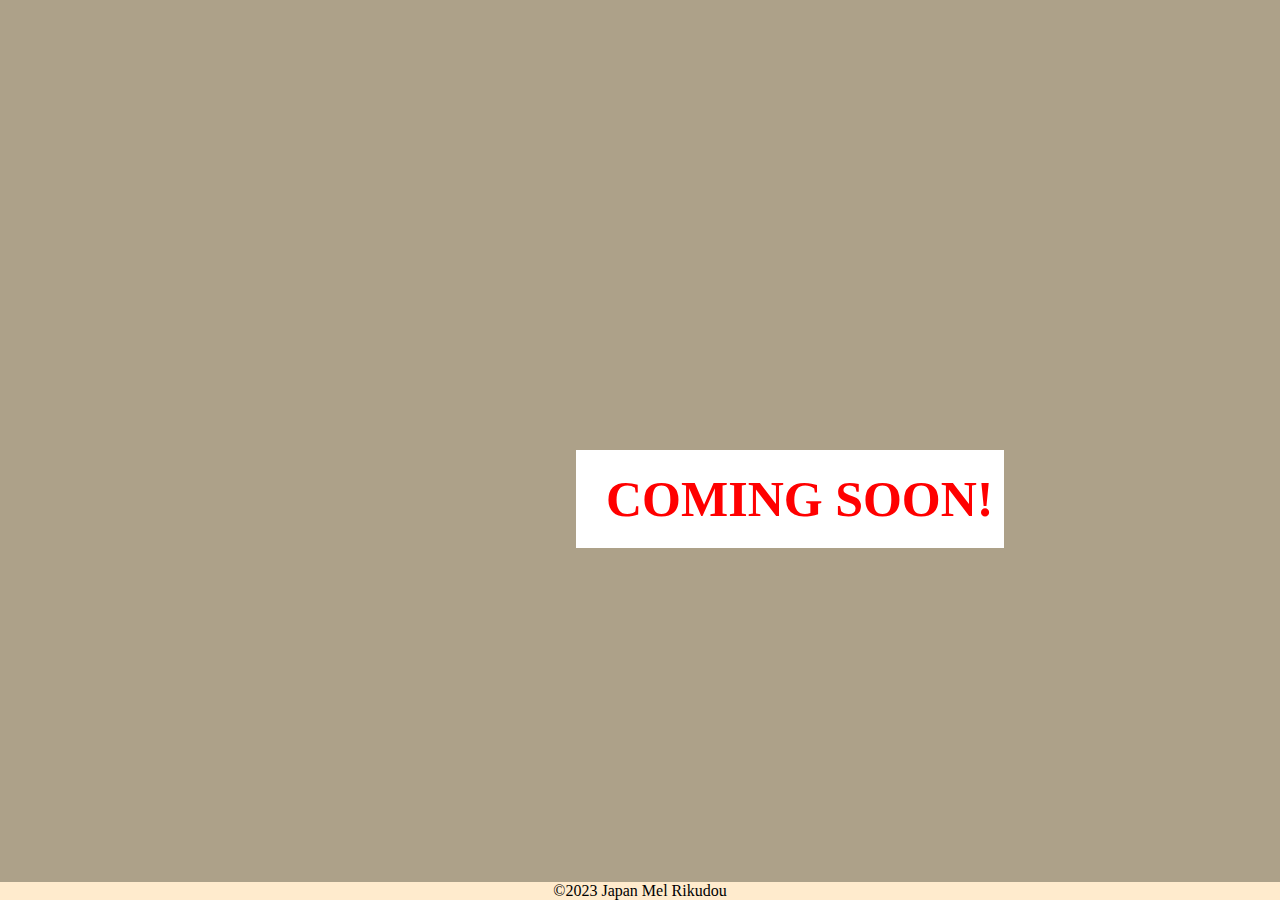
==== index.html @ 713346a3 "add css" ====
<!DOCTYPE html>
<html lang="de">
    <head>
        <meta charset="utf-8">
        <meta name="viewport" content="width=device-width", initial-scale="1">
        <title>Unsere Japanreise</title>
        <link href="style/style.css" rel="stylesheet">
    </head>
    <body>
        <div class="comon">
            <h1>COMING SOON!</h1>
        </div>
    </body>
    <footer>
        <p>&copy;2023 Japan Mel Rikudou</p>
    </footer>
</html>
---- style/style.css ----
*{
    margin: 0;
    padding: 0;
    box-sizing: border-box;
    font-family: 'Times New Roman', Times, serif;
}
body{
    background: #ADA189;
}
#holder{
    max-width: 60rem;
    background: #FFF;
    margin: 0;
    display: flex;
    flex-wrap: wrap;
}
h1{
    width: 100%;
    height: 100%;
    margin: 10px;
    padding: 10px;
    text-align: center;
}
nav{
    width: 100%;
    padding-left: 25px;
}
main{
    width: 100%;
    height: 100%;
    flex: 1;

}
#countdown{
    height: 50%;
    width: 100%;
    margin: auto;
    padding: 10px;
    font-size: 25px;
    text-align: center;
}
/*fixed footer*/
footer{
  position: fixed;
  left: 0;
  bottom: 0;
  width: 100%;
  background-color: blanchedalmond;
  color: black;
  text-align: center;
}
.comon{
    position: absolute;
    top: 50%;
    left: 45%;
    text-align: center;
    font-size: 25px;
    background-color: #FFF;
    color: red;
}
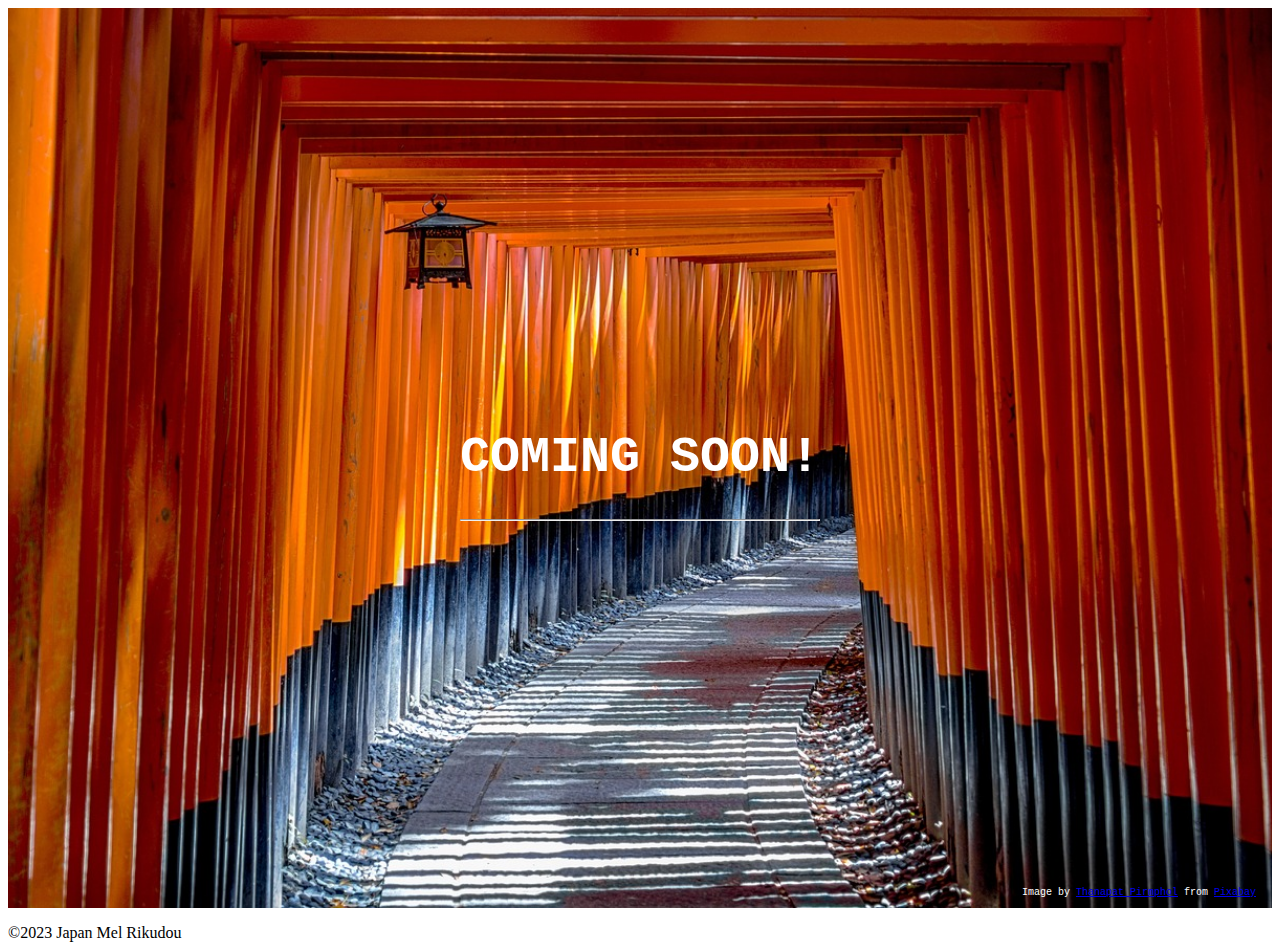
==== commit 5ec2c567: "nur noch coming soon" ====
--- a/index.html
+++ b/index.html
@@ -5,10 +5,19 @@
         <meta name="viewport" content="width=device-width", initial-scale="1">
         <title>Unsere Japanreise</title>
         <link href="style/style.css" rel="stylesheet">
+        <script src="lib/js/javascript.js"></script>
+
     </head>
     <body>
-        <div class="comon">
-            <h1>COMING SOON!</h1>
+        <div class="bgimg">
+            <div class="comon">
+                <h1>COMING SOON!</h1>
+                <hr>
+            </div>
+            <div class="bottomright">
+                <p>Image by <a href="https://pixabay.com/users/oadtz-3657813/?utm_source=link-attribution&utm_medium=referral&utm_campaign=image&utm_content=1886975">Thanapat Pirmphol</a> from <a href="https://pixabay.com//?utm_source=link-attribution&utm_medium=referral&utm_campaign=image&utm_content=1886975">Pixabay</a></p>
+            </div>
+            <p id="countdown"></p>
         </div>
     </body>
     <footer>
--- a/style/style.css
+++ b/style/style.css
@@ -1,60 +1,52 @@
-*{
-    margin: 0;
-    padding: 0;
-    box-sizing: border-box;
-    font-family: 'Times New Roman', Times, serif;
+body, html{
+    height: 100%;
 }
-body{
-    background: #ADA189;
+
+.bgimg{
+    /*Background image*/
+    background-image: url('/image/fushimi-inari-shrine.jpg');
+    /*Full-screen*/
+    height: 100%;
+    /*Center the background image*/
+    background-position: center;
+    /*Scale and zoom in the image*/
+    background-size: cover;
+    /*Add position: relative to enable absolutely positioned elements inside the image (place text)*/
+    position: relative;
+    /*Add a white text color to all elements inside the .bgimg container*/
+    color: white;
+    /*Add a font*/
+    font-family: "Courier New", Courier, monospace;
+    /*Set the font-size to 25 pixels*/
+    font-size: 25px;
 }
-#holder{
-    max-width: 60rem;
-    background: #FFF;
-    margin: 0;
-    display: flex;
-    flex-wrap: wrap;
+
+/*Position text in the bottom-right corner*/
+.bottomright{
+    position: absolute;
+    bottom: 0;
+    right: 16px;
+    font-size: 10px;
 }
-h1{
-    width: 100%;
-    height: 100%;
-    margin: 10px;
-    padding: 10px;
-    text-align: center;
-}
-nav{
-    width: 100%;
-    padding-left: 25px;
-}
-main{
-    width: 100%;
-    height: 100%;
-    flex: 1;
 
-}
-#countdown{
-    height: 50%;
-    width: 100%;
-    margin: auto;
-    padding: 10px;
-    font-size: 25px;
-    text-align: center;
-}
-/*fixed footer*/
-footer{
-  position: fixed;
-  left: 0;
-  bottom: 0;
-  width: 100%;
-  background-color: blanchedalmond;
-  color: black;
-  text-align: center;
-}
 .comon{
     position: absolute;
     top: 50%;
-    left: 45%;
+    left: 50%;
+    transform: translate(-50%, -50%);
+    text-align: center;
+}
+
+hr{
+    margin: auto;
+}
+
+#countdown{
+    position: absolute;
+    bottom: 30%;
+    left: 50%;
+    transform: translate(-30%, -50%);
     text-align: center;
     font-size: 25px;
-    background-color: #FFF;
-    color: red;
+    font-weight: bold;
 }